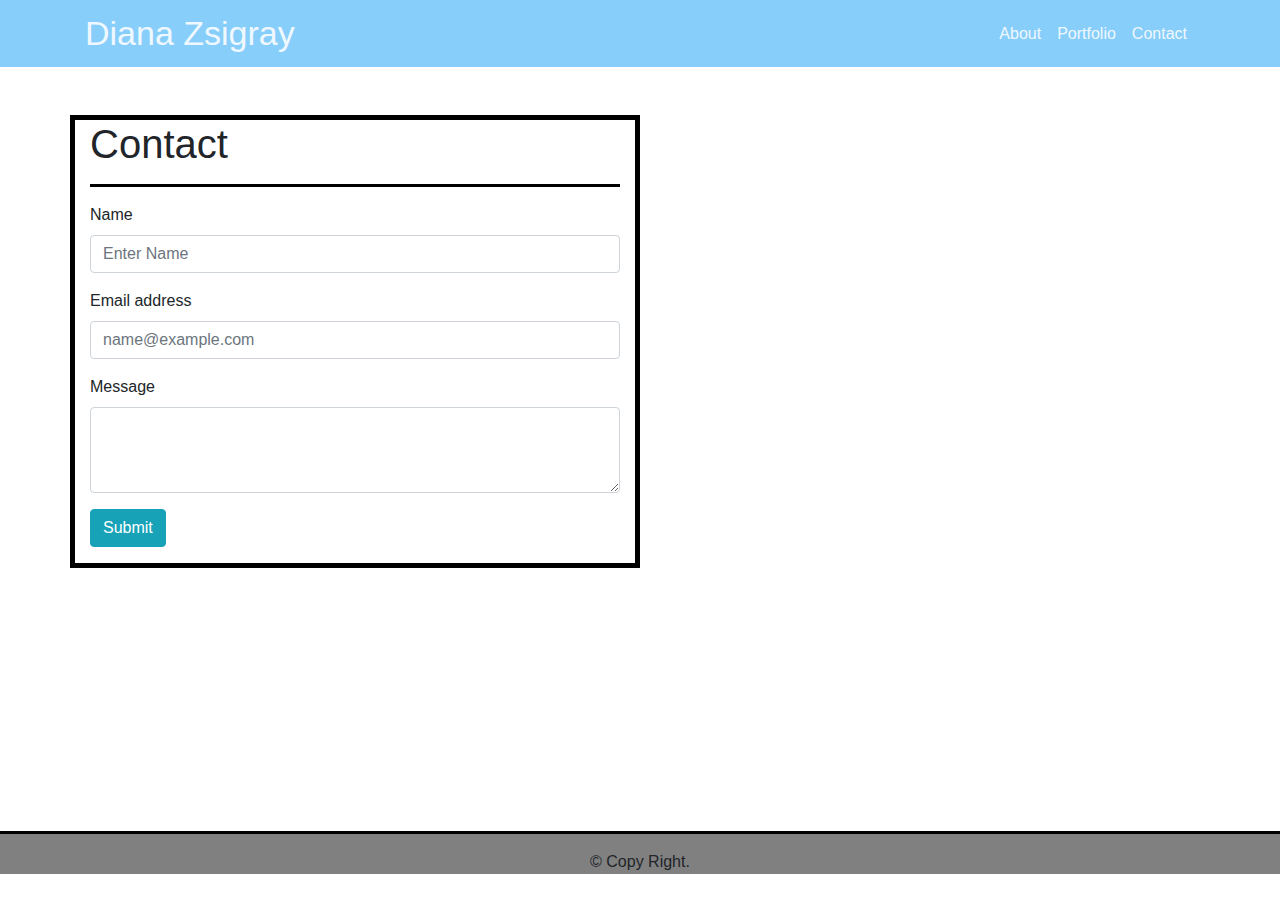
==== contact.html @ 282758bf "finished contact html" ====
<!DOCTYPE html>
<html lang="en">

<head>
    <meta charset="UTF-8">
    <meta name="viewport" content="width=device-width, initial-scale=1.0">
    <link rel="stylesheet" href="https://stackpath.bootstrapcdn.com/bootstrap/4.4.1/css/bootstrap.min.css"
        integrity="sha384-Vkoo8x4CGsO3+Hhxv8T/Q5PaXtkKtu6ug5TOeNV6gBiFeWPGFN9MuhOf23Q9Ifjh" crossorigin="anonymous">
    <link rel="stylesheet" href="assets/css/styles.css">
    <title>Document</title>
</head>

<body>
    <!--header-->
    <nav class="navbar navbar-expand-lg mb-5">
        <div class="container">
            <a class="my-brand" href="#">Diana Zsigray</a>
            <button class="navbar-toggler" type="button" data-toggle="collapse" data-target="#navbarNav"
                aria-controls="navbarNav" aria-expanded="false" aria-label="Toggle navigation">
                <span class="navbar-toggler-icon"></span>
            </button>
            <div class="collapse navbar-collapse" id="navbarNav">
                <ul class="navbar-nav ml-auto">
                    <li class="nav-item active">
                        <a class="nav-link" href="#">About </a>
                    </li>
                    <li class="nav-item">
                        <a class="nav-link" href="#">Portfolio</a>
                    </li>
                    <li class="nav-item">
                        <a class="nav-link" href="#">Contact</a>
                    </li>
                </ul>
            </div>
        </div>
    </nav>
    <!--Main body-->

    <div class="container content">
        <div class="row">
            <div class="col-sm-6 main-box">
                <h1>Contact</h1>
                <hr>
                <form>
                    <div class="form-group">
                        <label for="name">Name</label>
                        <input type="text" class="form-control" id="name" placeholder="Enter Name">

                    </div>
                    <div class="form-group">
                        <label for="exampleFormControlInput1">Email address</label>

                        <input type="email" class="form-control" id="exampleFormControlInput1"
                            placeholder="name@example.com">
                    </div>

                    <div class="form-group">
                        <label for="message">Message</label>
                        <textarea class="form-control" id="message" rows="3"></textarea>
                    </div>

                    <div class="form-group">
                        <button type="button" class="btn btn-info">Submit</button>
                    </div>


                </form>


            </div>
        </div>
    </div>
    <!--Footer-->
    <footer class="footer">
        <hr>
        <p class="text-center">
            &copy; Copy Right.
        </p>
    </footer>




    <script src="https://code.jquery.com/jquery-3.4.1.slim.min.js"
        integrity="sha384-J6qa4849blE2+poT4WnyKhv5vZF5SrPo0iEjwBvKU7imGFAV0wwj1yYfoRSJoZ+n"
        crossorigin="anonymous"></script>
    <script src="https://cdn.jsdelivr.net/npm/popper.js@1.16.0/dist/umd/popper.min.js"
        integrity="sha384-Q6E9RHvbIyZFJoft+2mJbHaEWldlvI9IOYy5n3zV9zzTtmI3UksdQRVvoxMfooAo"
        crossorigin="anonymous"></script>
    <script src="https://stackpath.bootstrapcdn.com/bootstrap/4.4.1/js/bootstrap.min.js"
        integrity="sha384-wfSDF2E50Y2D1uUdj0O3uMBJnjuUD4Ih7YwaYd1iqfktj0Uod8GCExl3Og8ifwB6"
        crossorigin="anonymous"></script>
</body>

</html>
---- assets/css/styles.css ----
nav.navbar {
    background: lightskyblue;
}
a.my-brand {
    color: aliceblue;
    text-decoration: none;
    font-size: 34px;
}
a.nav-link {
    color: aliceblue;

}
div.main-box {
    border: 5px solid black;
}
hr {
    border-top: 3px solid black;
}
img.profile-pic {
    height: 200px;
    width: 300px;
    float: left;
    margin-right: 15px;
}

img.boston-pic {
    padding-top: 10px;
    padding-bottom: 15px;
}
.footer {
    background-color: gray;
}

div.background {
    background-image: url(../imgs/Ocean.jpg);
}

div.content {
    min-height: 700px;
}
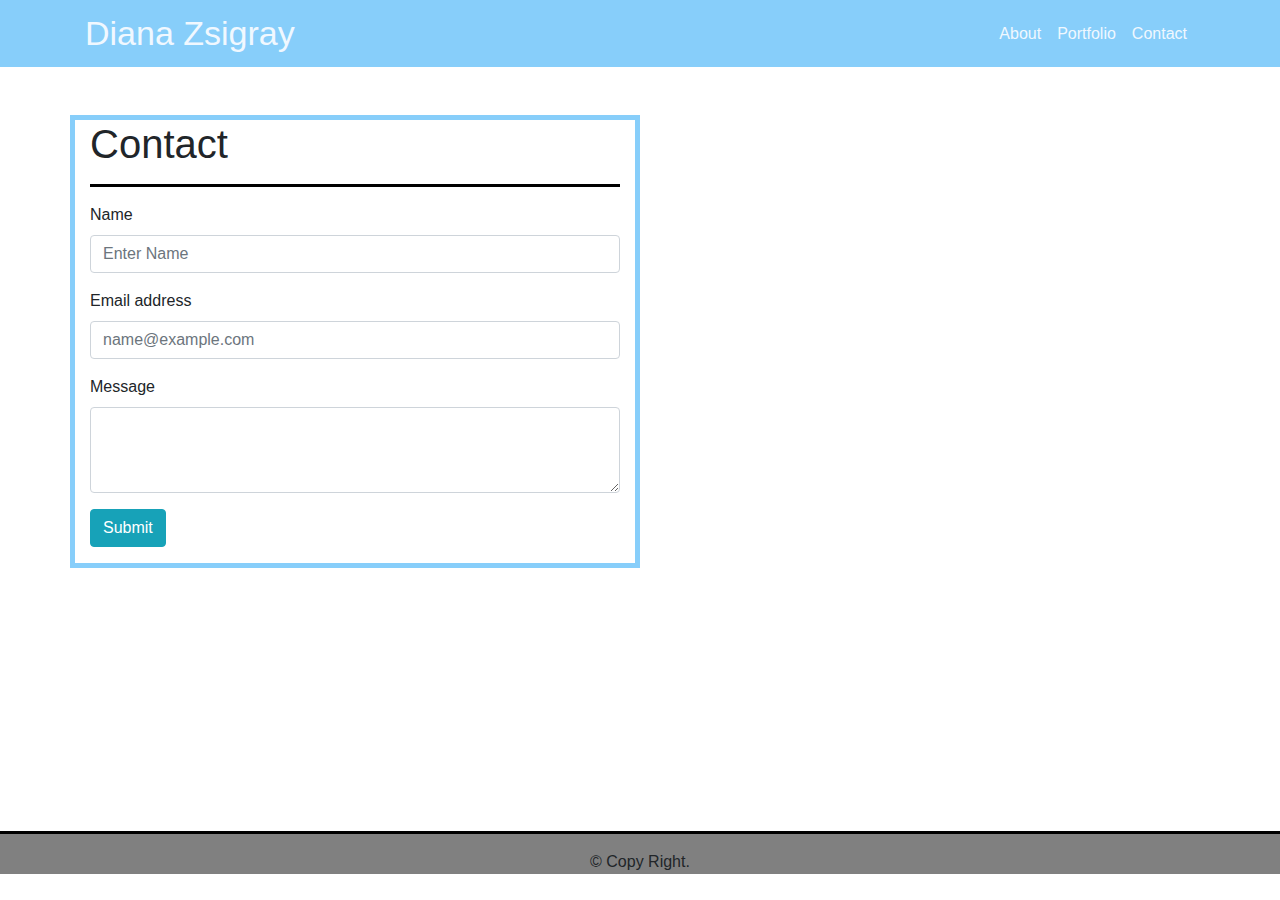
==== commit b0c808f1: "added notes in readme" ====
--- a/contact.html
+++ b/contact.html
@@ -12,28 +12,34 @@
 
 <body>
     <!--header-->
+
     <nav class="navbar navbar-expand-lg mb-5">
+
         <div class="container">
             <a class="my-brand" href="#">Diana Zsigray</a>
             <button class="navbar-toggler" type="button" data-toggle="collapse" data-target="#navbarNav"
                 aria-controls="navbarNav" aria-expanded="false" aria-label="Toggle navigation">
                 <span class="navbar-toggler-icon"></span>
             </button>
+
             <div class="collapse navbar-collapse" id="navbarNav">
                 <ul class="navbar-nav ml-auto">
                     <li class="nav-item active">
-                        <a class="nav-link" href="#">About </a>
+                        <a class="nav-link" href="index.html">About </a>
                     </li>
+
                     <li class="nav-item">
-                        <a class="nav-link" href="#">Portfolio</a>
+                        <a class="nav-link" href="portfolio.html">Portfolio</a>
                     </li>
+
                     <li class="nav-item">
-                        <a class="nav-link" href="#">Contact</a>
+                        <a class="nav-link" href="contact.html">Contact</a>
                     </li>
                 </ul>
             </div>
         </div>
     </nav>
+
     <!--Main body-->
 
     <div class="container content">
@@ -41,12 +47,13 @@
             <div class="col-sm-6 main-box">
                 <h1>Contact</h1>
                 <hr>
+
                 <form>
                     <div class="form-group">
                         <label for="name">Name</label>
                         <input type="text" class="form-control" id="name" placeholder="Enter Name">
+                    </div>
 
-                    </div>
                     <div class="form-group">
                         <label for="exampleFormControlInput1">Email address</label>
 
@@ -62,15 +69,13 @@
                     <div class="form-group">
                         <button type="button" class="btn btn-info">Submit</button>
                     </div>
-
-
                 </form>
-
-
             </div>
         </div>
     </div>
+
     <!--Footer-->
+
     <footer class="footer">
         <hr>
         <p class="text-center">
--- a/assets/css/styles.css
+++ b/assets/css/styles.css
@@ -11,7 +11,7 @@
 
 }
 div.main-box {
-    border: 5px solid black;
+    border: 5px solid lightskyblue;
 }
 hr {
     border-top: 3px solid black;
@@ -37,4 +37,14 @@
 
 div.content {
     min-height: 700px;
+}
+
+.boston-pic {
+    height: 180px;
+    width: 180px;
+}
+
+.icon {
+    height: 160px;
+    width: 160px;
 }